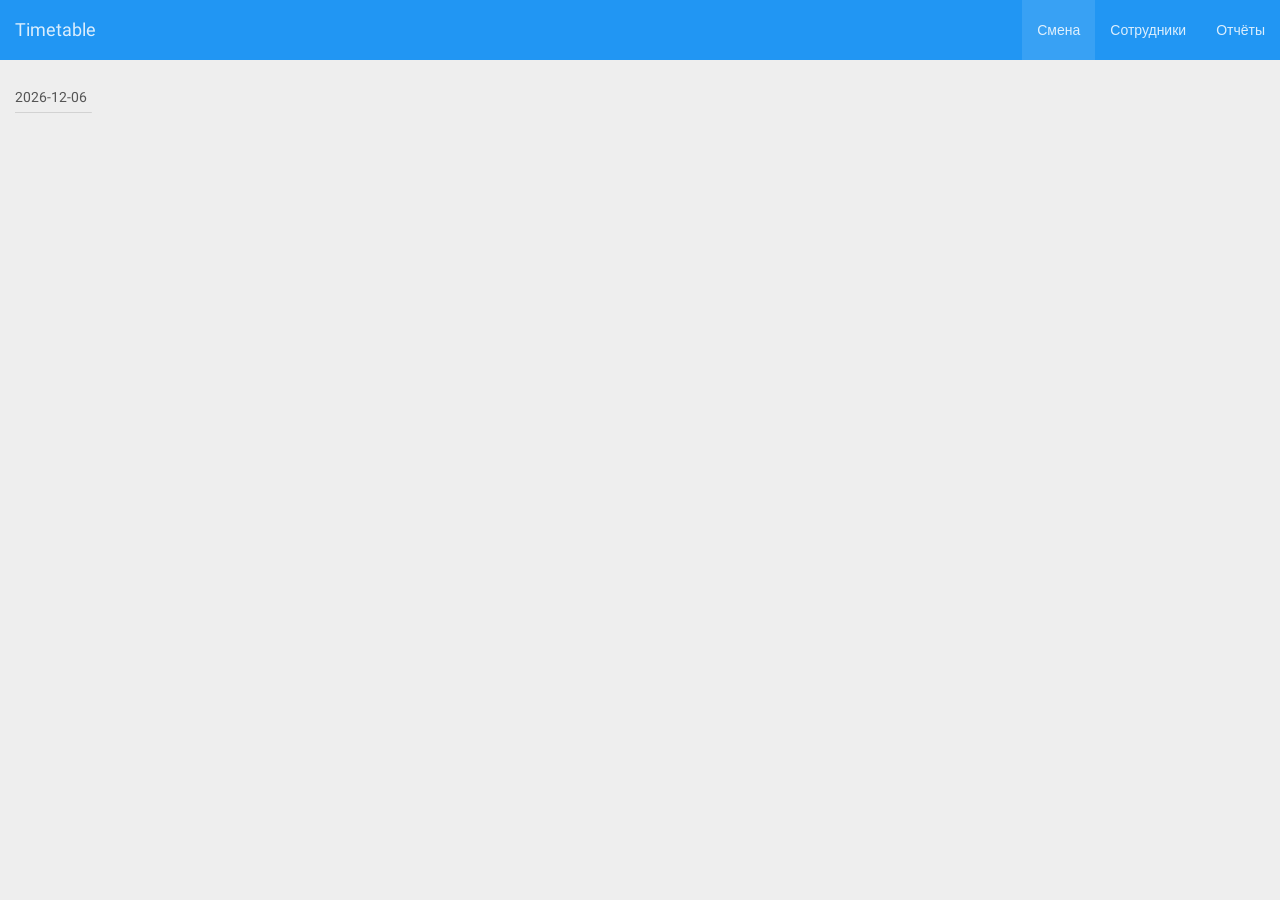
==== public/index.html @ 6ce49d0c "Initial commit" ====
<!doctype html>
<html>
<head>
    <meta charset="utf-8">
    <title>Timetable</title>
    <link rel="stylesheet" type="text/css" href="css/app.css"/>
    <!--Подключаем require.js, остальные скрипты грузятся через него-->
    <script type="text/javascript" src="js/libs/require.js" data-main="js/app/config/Init.js"></script>
</head>
<body>
<!--регион для заголовка, в нём отображаем меню-->
<div id="header"></div>
<!--регион для основного контента-->
<div id="main" class="container-fluid"></div>
</body>
</html>
---- public/css/app.css ----
@import url("bootstrap.css");
@import url("material.css");
@import url("ripples.css");
@import url("roboto.css");
@import url("shadow.css");
@import url("../js/libs/bootstrap-table/bootstrap-table.min.css");
@import url("../js/libs/vis/vis.min.css");

@import url("style.css");
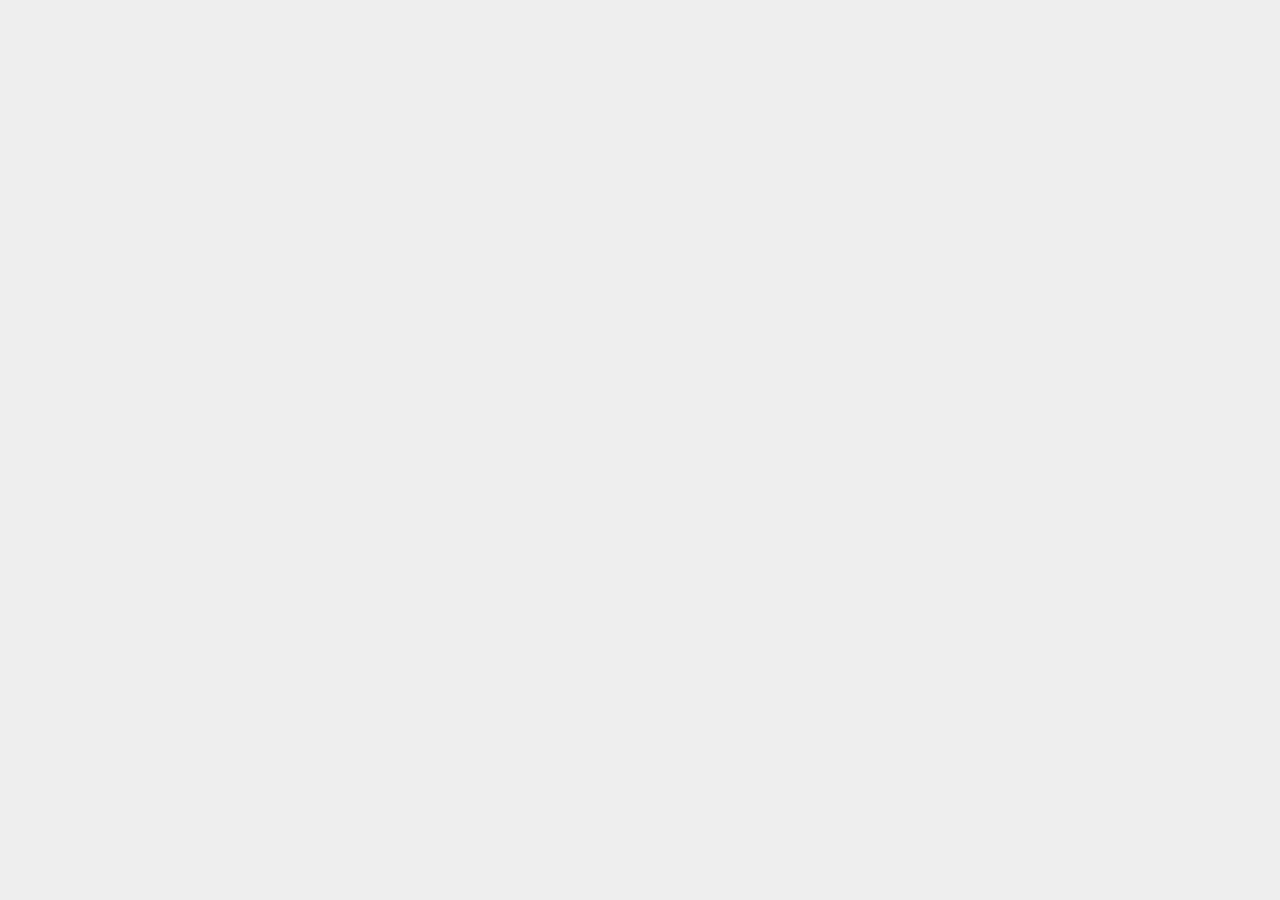
==== commit 73f01515: "major changes" ====
--- a/public/index.html
+++ b/public/index.html
@@ -5,7 +5,7 @@
     <title>Timetable</title>
     <link rel="stylesheet" type="text/css" href="css/app.css"/>
     <!--Подключаем require.js, остальные скрипты грузятся через него-->
-    <script type="text/javascript" src="js/libs/require.js" data-main="js/app/config/Init.js"></script>
+    <script type="text/javascript" src="http://requirejs.org/docs/release/2.1.20/minified/require.js" data-main="js/app/config/Init.js"></script>
 </head>
 <body>
 <!--регион для заголовка, в нём отображаем меню-->
--- a/public/css/app.css
+++ b/public/css/app.css
@@ -1,9 +1,13 @@
 @import url("bootstrap.css");
 @import url("material.css");
 @import url("ripples.css");
+@import url("datepicker.css");
 @import url("roboto.css");
 @import url("shadow.css");
 @import url("../js/libs/bootstrap-table/bootstrap-table.min.css");
-@import url("../js/libs/vis/vis.min.css");
+@import url("../js/libs/vis/dist/vis.min.css");
+@import url("bootstrap-datetimepicker.min.css");
+@import url("../js/libs/x-editable/dist/bootstrap-editable/css/bootstrap-editable.css");
+
 
 @import url("style.css");
